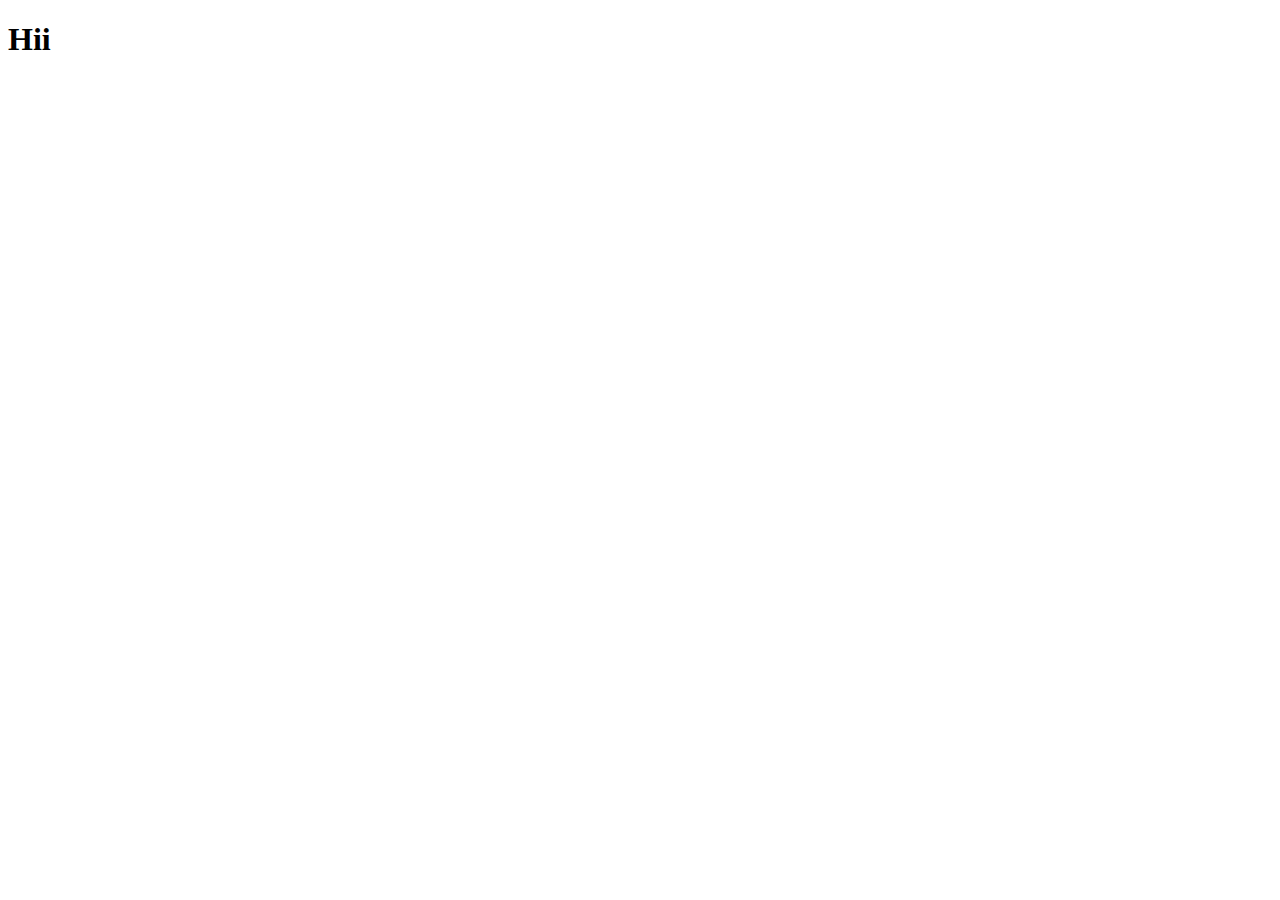
==== index.html @ a8e06b00 "first commit" ====
<!DOCTYPE html>
<html lang="en">
<head>
    <meta charset="UTF-8">
    <meta name="viewport" content="width=device-width, initial-scale=1.0">
    <link rel="stylesheet" href="style.css">
    <title>Website</title>
</head>
<body>
    <h1>Hii</h1>
</body>
</html>
---- style.css ----
h1{
    font-weight: bold;
}
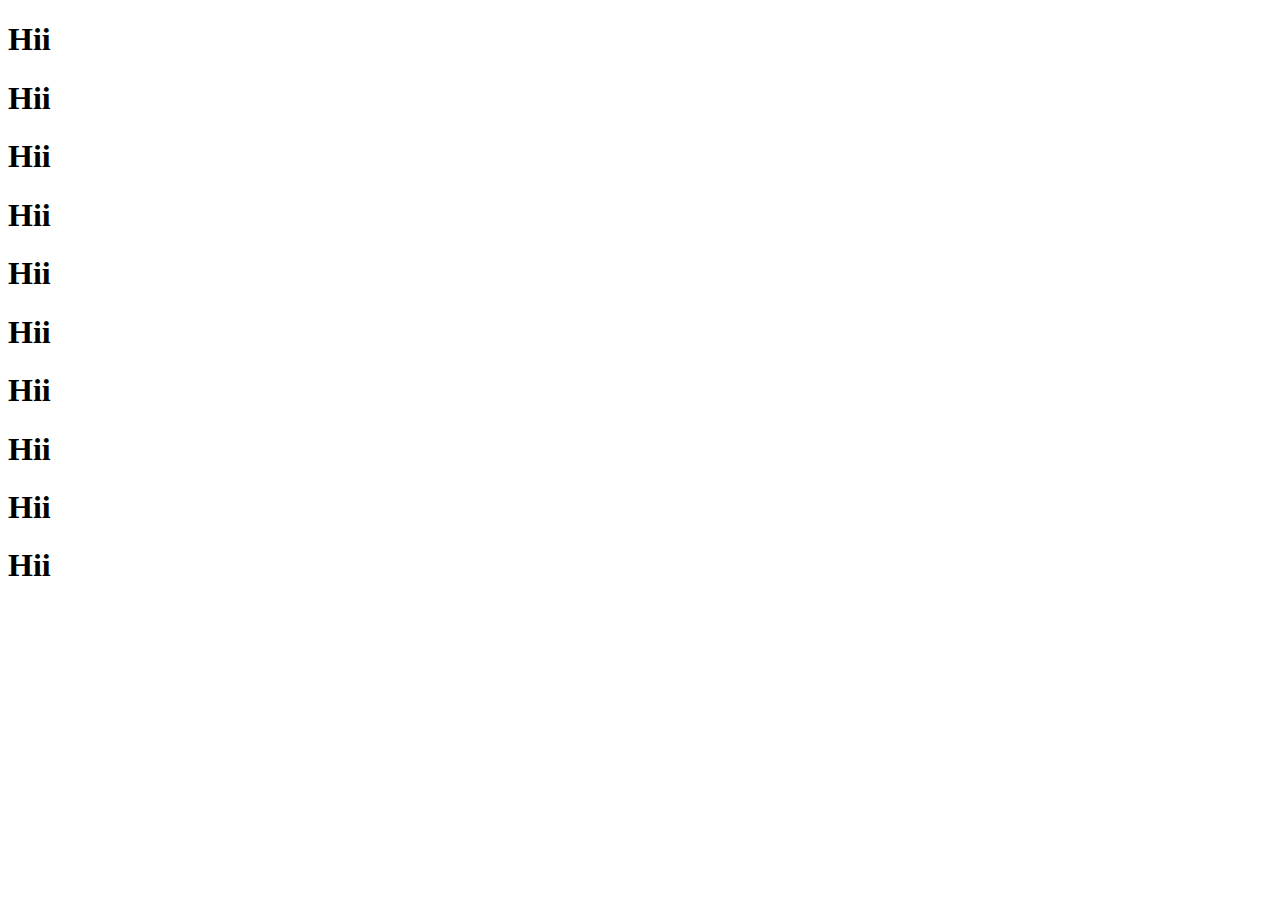
==== commit a723f472: "Change Ui" ====
--- a/index.html
+++ b/index.html
@@ -8,5 +8,14 @@
 </head>
 <body>
     <h1>Hii</h1>
+    <h1>Hii</h1>
+    <h1>Hii</h1>
+    <h1>Hii</h1>
+    <h1>Hii</h1>
+    <h1>Hii</h1>
+    <h1>Hii</h1>
+    <h1>Hii</h1>
+    <h1>Hii</h1>
+    <h1>Hii</h1>
 </body>
 </html>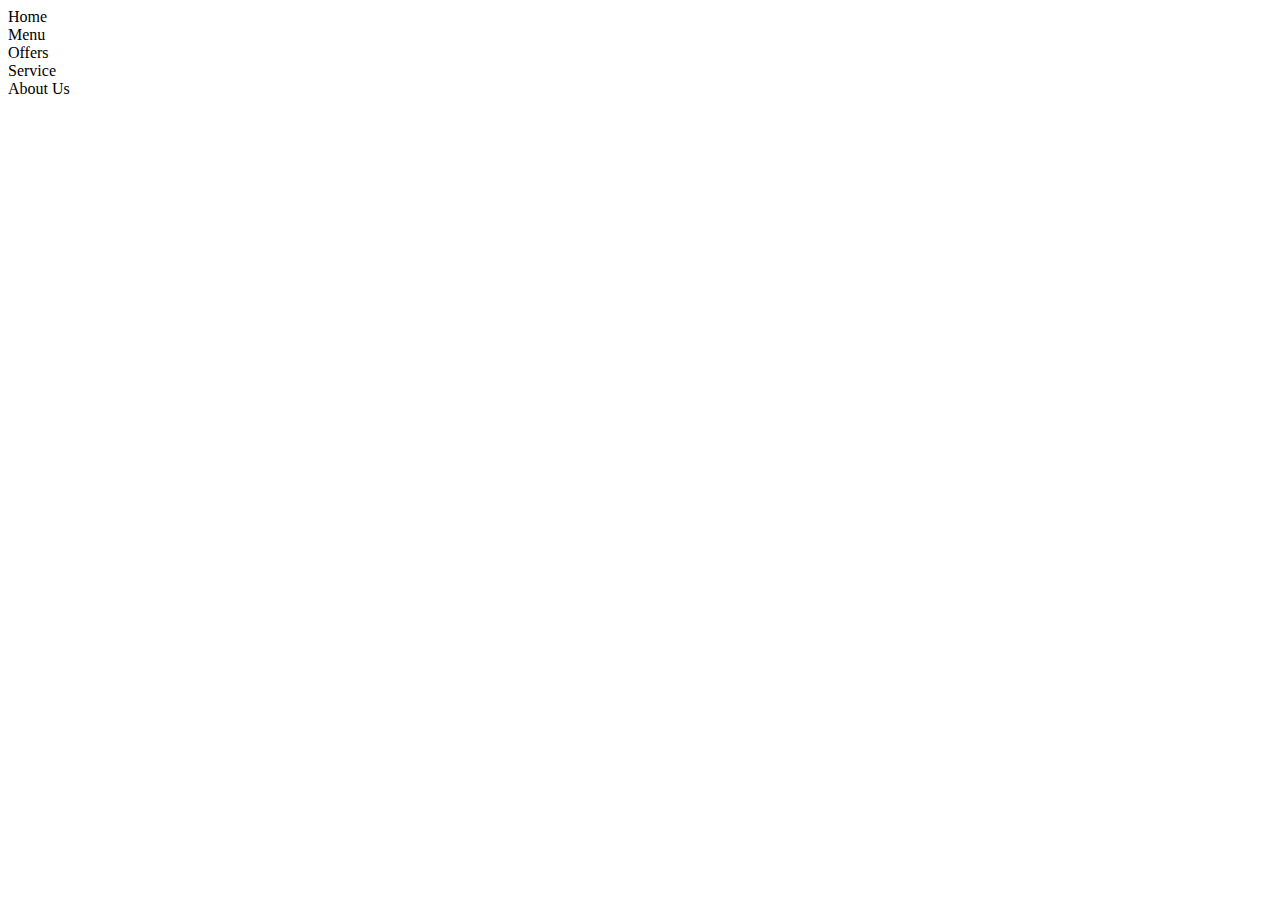
==== commit 261a0443: "main" ====
--- a/index.html
+++ b/index.html
@@ -7,15 +7,12 @@
     <title>Website</title>
 </head>
 <body>
-    <h1>Hii</h1>
-    <h1>Hii</h1>
-    <h1>Hii</h1>
-    <h1>Hii</h1>
-    <h1>Hii</h1>
-    <h1>Hii</h1>
-    <h1>Hii</h1>
-    <h1>Hii</h1>
-    <h1>Hii</h1>
-    <h1>Hii</h1>
+    <div class="HomePage">
+            <div>Home</div>
+            <div>Menu</div>
+            <div>Offers</div>
+            <div>Service</div>
+            <div >About Us</div>
+    </div>
 </body>
 </html>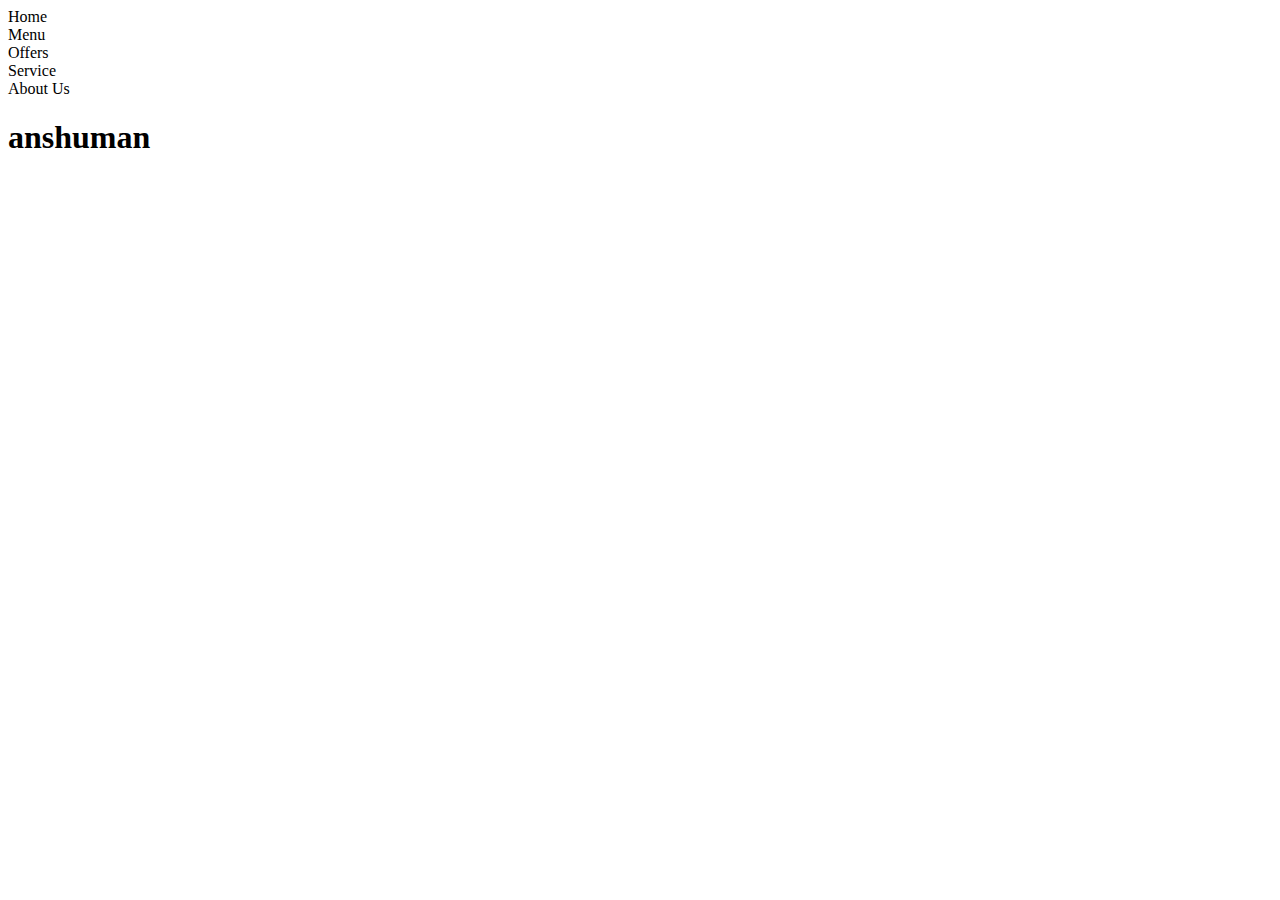
==== commit ea16db48: "Update index.html" ====
--- a/index.html
+++ b/index.html
@@ -13,6 +13,7 @@
             <div>Offers</div>
             <div>Service</div>
             <div >About Us</div>
+        <h1>anshuman</h1>
     </div>
 </body>
-</html>+</html>
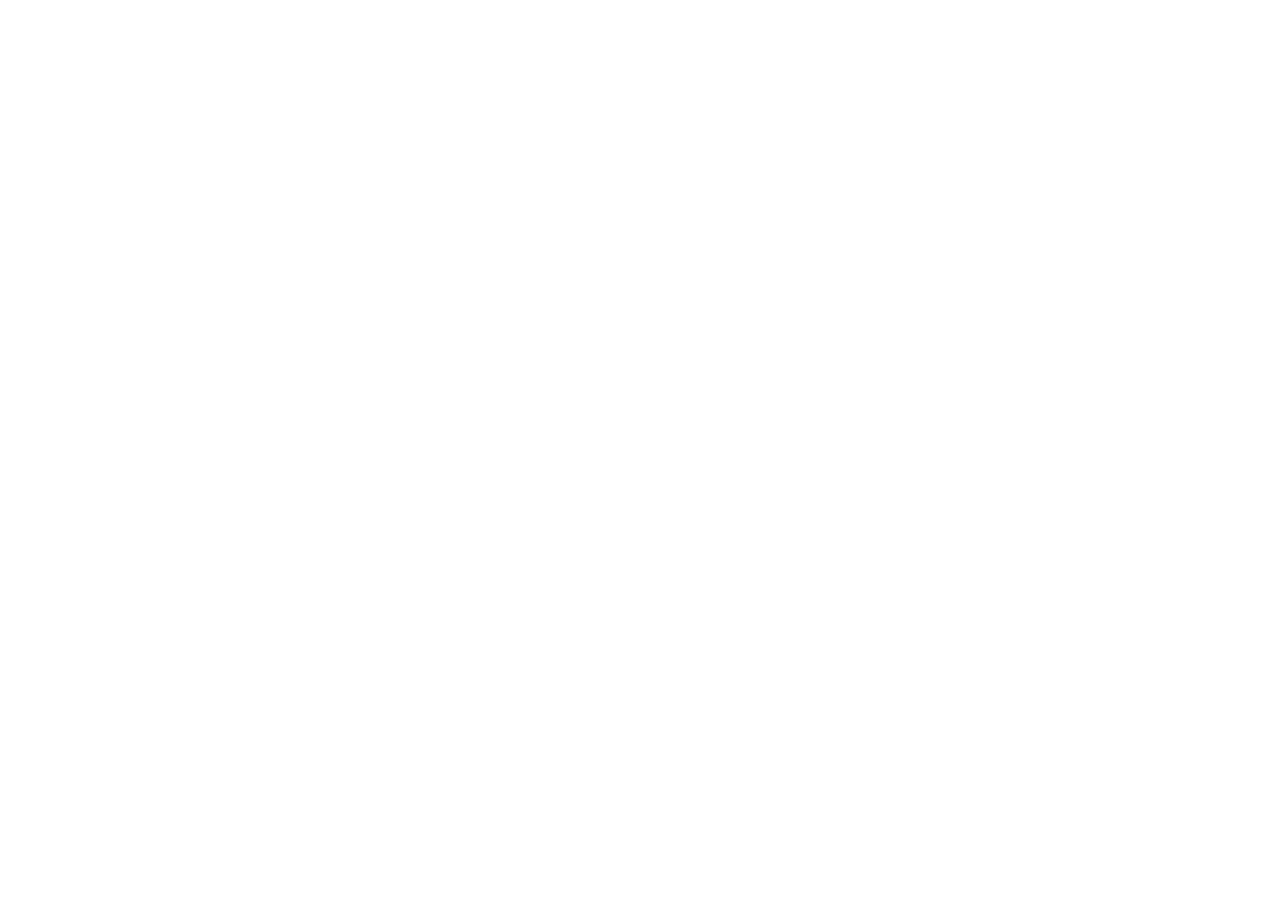
==== commit 1f11cabf: "Update index.html" ====
--- a/index.html
+++ b/index.html
@@ -8,12 +8,7 @@
 </head>
 <body>
     <div class="HomePage">
-            <div>Home</div>
-            <div>Menu</div>
-            <div>Offers</div>
-            <div>Service</div>
-            <div >About Us</div>
-        <h1>anshuman</h1>
+       
     </div>
 </body>
 </html>
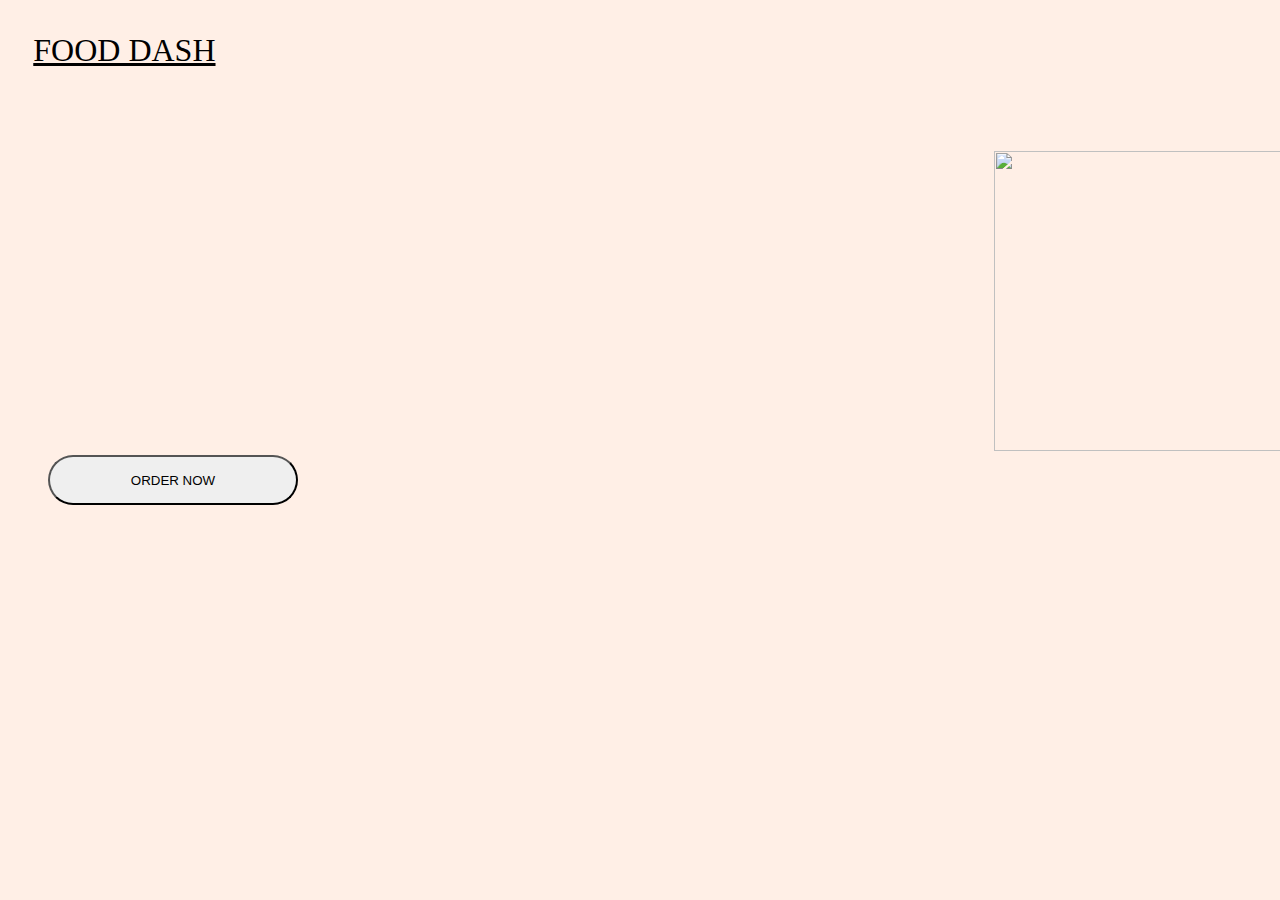
==== commit c7677d8b: "Update index.html" ====
--- a/index.html
+++ b/index.html
@@ -8,7 +8,9 @@
 </head>
 <body>
     <div class="HomePage">
-       
+        <p><u>FOOD DASH</u></p>
+    <img src="file:///C:/Users/Anshu/Desktop/Assets/20230717183808_[fpdl.png" width="300px" height="300px">
+    <a href=""><button>ORDER NOW</button></a>
     </div>
 </body>
 </html>
--- a/style.css
+++ b/style.css
@@ -0,0 +1,24 @@
+body{
+background-color: rgba(255, 239, 230, 1);
+}
+u{
+
+    stroke-width: 2px;
+}
+p{
+    font-family: "Wendey One";
+    font-style: normal;
+    font-size: 32px;
+    margin-left: 2%;
+}
+img{
+    margin-top: 50px;
+    margin-left: 78%;
+}
+button{
+    border-radius: 25px;
+    height: 50px;
+    width: 250px;
+    margin-top: 0%;
+    margin-left: 40px;
+}
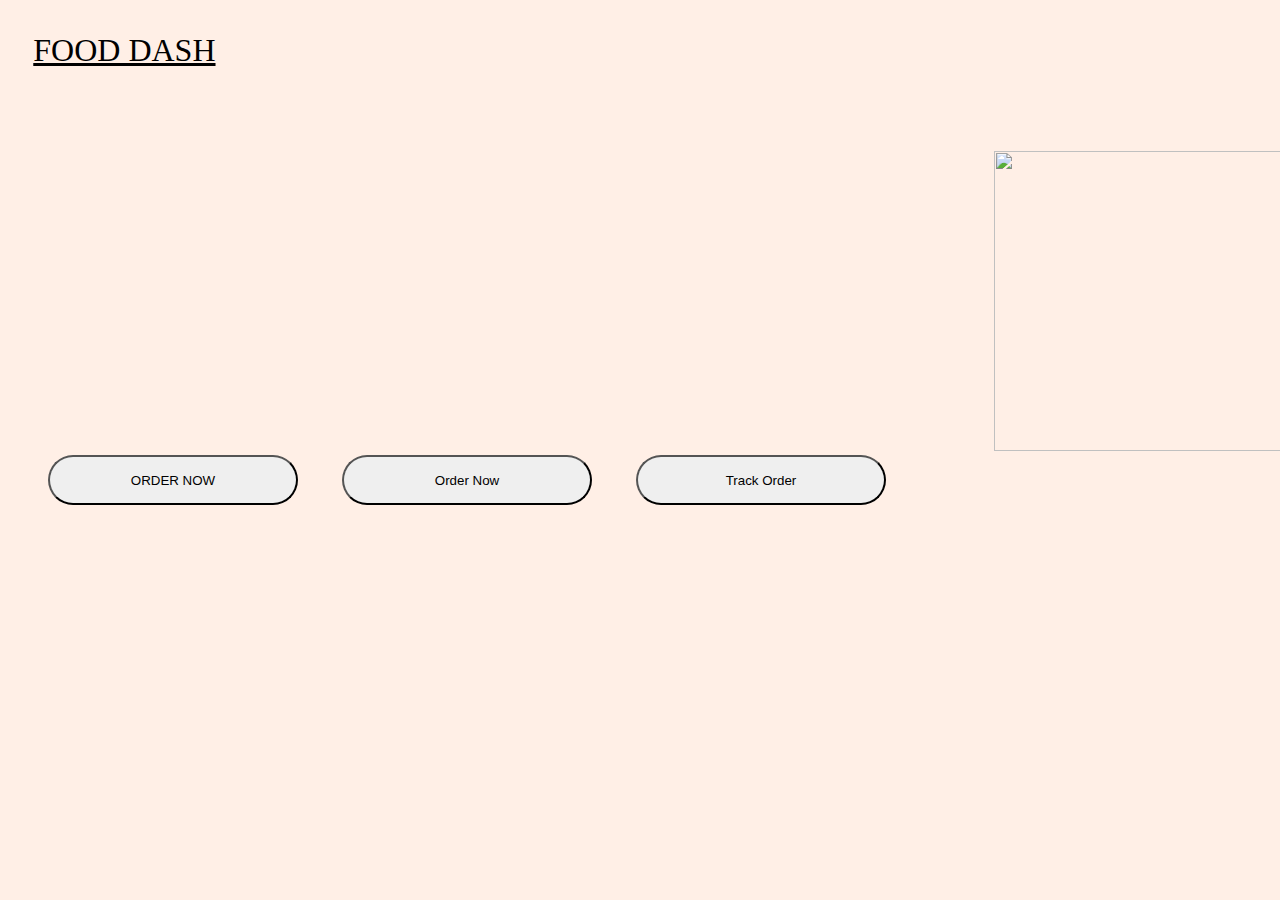
==== commit b100fea8: "Update index.html" ====
--- a/index.html
+++ b/index.html
@@ -11,6 +11,8 @@
         <p><u>FOOD DASH</u></p>
     <img src="file:///C:/Users/Anshu/Desktop/Assets/20230717183808_[fpdl.png" width="300px" height="300px">
     <a href=""><button>ORDER NOW</button></a>
+        <a href=""><button class="Order">Order Now</button></a>
+    <a href=""><button class="Track">Track Order</button></a>
     </div>
 </body>
 </html>
